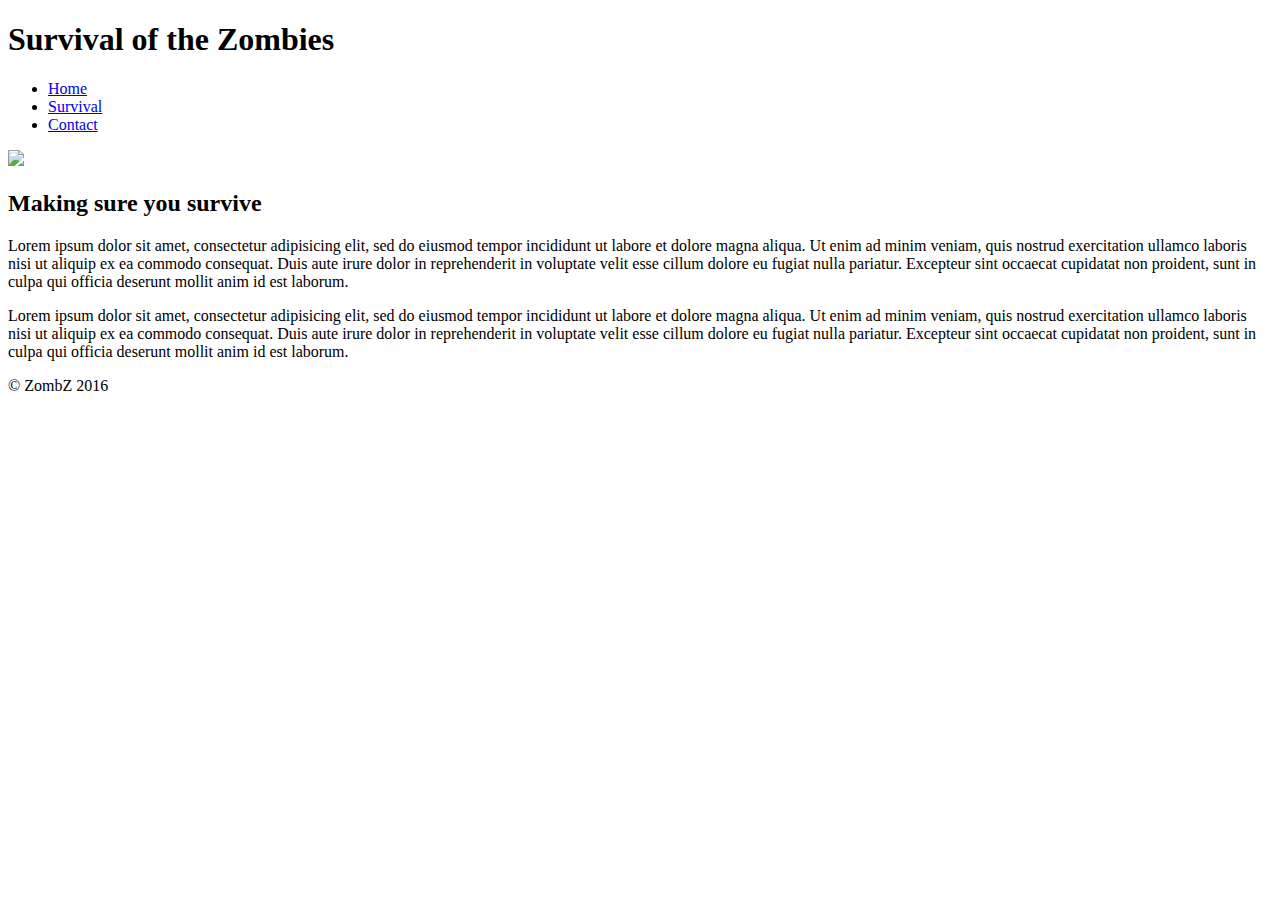
==== index.html @ f28f6594 "first commit" ====
<!DOCTYPE html>
<html>
  <head>
    <title>Survival of the Zombies</title>
    <link rel="stylesheet" href="index.css">
  </head>

  <body>

    <header>
      <h1>Survival of the Zombies</h1>
    </header>

    <nav>
        <ul>
          <li><a href="index.html">Home</a></li>
          <li><a href="survival.html">Survival</a></li>
          <li><a href="contact.html">Contact</a></li>
        </ul>
      </nav>

      <section>
        <img class="photo" src="https://ocdemoness.files.wordpress.com/2011/05/zombie-survival-kit.jpg" /> <br />
          <article>
            <h2>Making sure you survive</h2>
            <p>
              Lorem ipsum dolor sit amet, consectetur adipisicing elit, sed do eiusmod tempor incididunt ut labore et dolore magna aliqua. Ut enim ad minim veniam, quis nostrud exercitation ullamco laboris nisi ut aliquip ex ea commodo consequat. Duis aute irure dolor in reprehenderit in voluptate velit esse cillum dolore eu fugiat nulla pariatur. Excepteur sint occaecat cupidatat non proident, sunt in culpa qui officia deserunt mollit anim id est laborum.
            </p>
            <p>
              Lorem ipsum dolor sit amet, consectetur adipisicing elit, sed do eiusmod tempor incididunt ut labore et dolore magna aliqua. Ut enim ad minim veniam, quis nostrud exercitation ullamco laboris nisi ut aliquip ex ea commodo consequat. Duis aute irure dolor in reprehenderit in voluptate velit esse cillum dolore eu fugiat nulla pariatur. Excepteur sint occaecat cupidatat non proident, sunt in culpa qui officia deserunt mollit anim id est laborum.
            </p>
          </article>
        </section>

        <footer>
          &#169; ZombZ 2016
        </footer>

  </body>

</html>
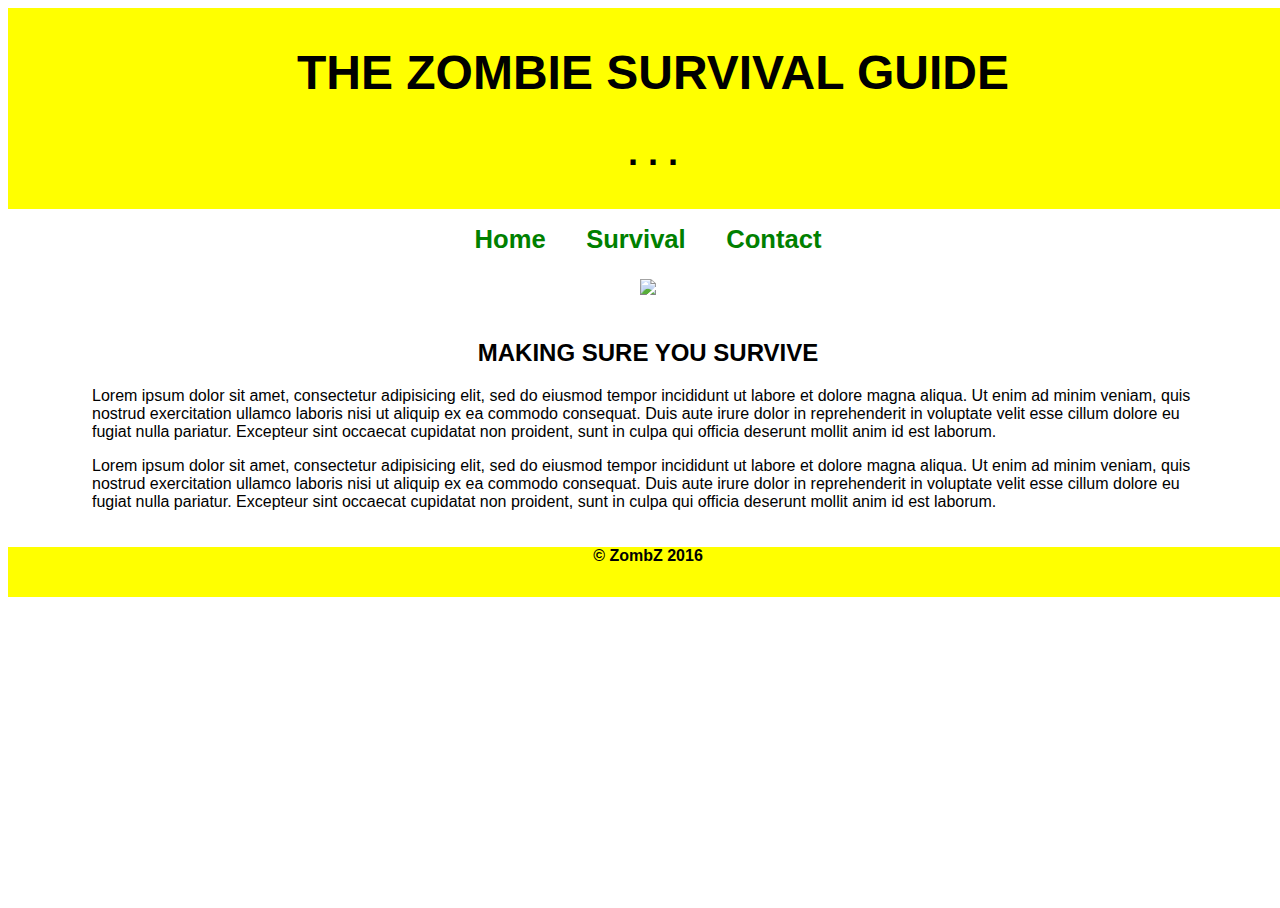
==== commit 41ec8444: "third commit - all centered" ====
--- a/index.html
+++ b/index.html
@@ -1,14 +1,15 @@
 <!DOCTYPE html>
 <html>
   <head>
-    <title>Survival of the Zombies</title>
+    <title>The Zombie Survival Guide</title>
     <link rel="stylesheet" href="index.css">
   </head>
 
   <body>
 
     <header>
-      <h1>Survival of the Zombies</h1>
+      <h1>The Zombie Survival Guide</h1>
+      <h2> . . . </h2>
     </header>
 
     <nav>
@@ -20,7 +21,9 @@
       </nav>
 
       <section>
+        <center>
         <img class="photo" src="https://ocdemoness.files.wordpress.com/2011/05/zombie-survival-kit.jpg" /> <br />
+      </center>
           <article>
             <h2>Making sure you survive</h2>
             <p>
--- a/index.css
+++ b/index.css
@@ -0,0 +1,69 @@
+html {
+     height: 100%;
+   }
+   body {
+      width: 100%;
+      height: 100%;
+      font-family: sans-serif;
+   }
+
+   header {
+       width: 100%;
+       text-align: center;
+       text-transform: uppercase;
+       margin: 0 auto;
+       background-color: yellow;
+       padding: 5px;
+       font-size: 1.5em;
+       display: block;
+   }
+   nav {
+     width: 100%;
+   }
+
+   nav ul {
+      text-align: center;
+       padding: 0 25%;
+       margin-bottom: 25px;
+       list-style-type: none;
+   }
+   nav li {
+     margin: 0 auto;
+     display: inline-block;
+   }
+   nav li a {
+       text-decoration: none;
+       color: green;
+       font-weight: bold;
+       font-size: 1.6em;
+       height: 25px;
+       padding: 12px 18px 8px 18px;
+   }
+
+
+   section {
+       width: 90%;
+       margin: 0 auto;
+       padding:;
+   }
+
+
+   h2 {
+      text-align: center;
+      text-transform: uppercase;
+    }
+
+  article {
+     padding: 20px;
+   }
+
+
+
+   footer {
+       width: 100%;
+       height: 50px;
+       background-color: yellow;
+       color: black;
+       font-weight: bold;
+       text-align: center;
+   }
